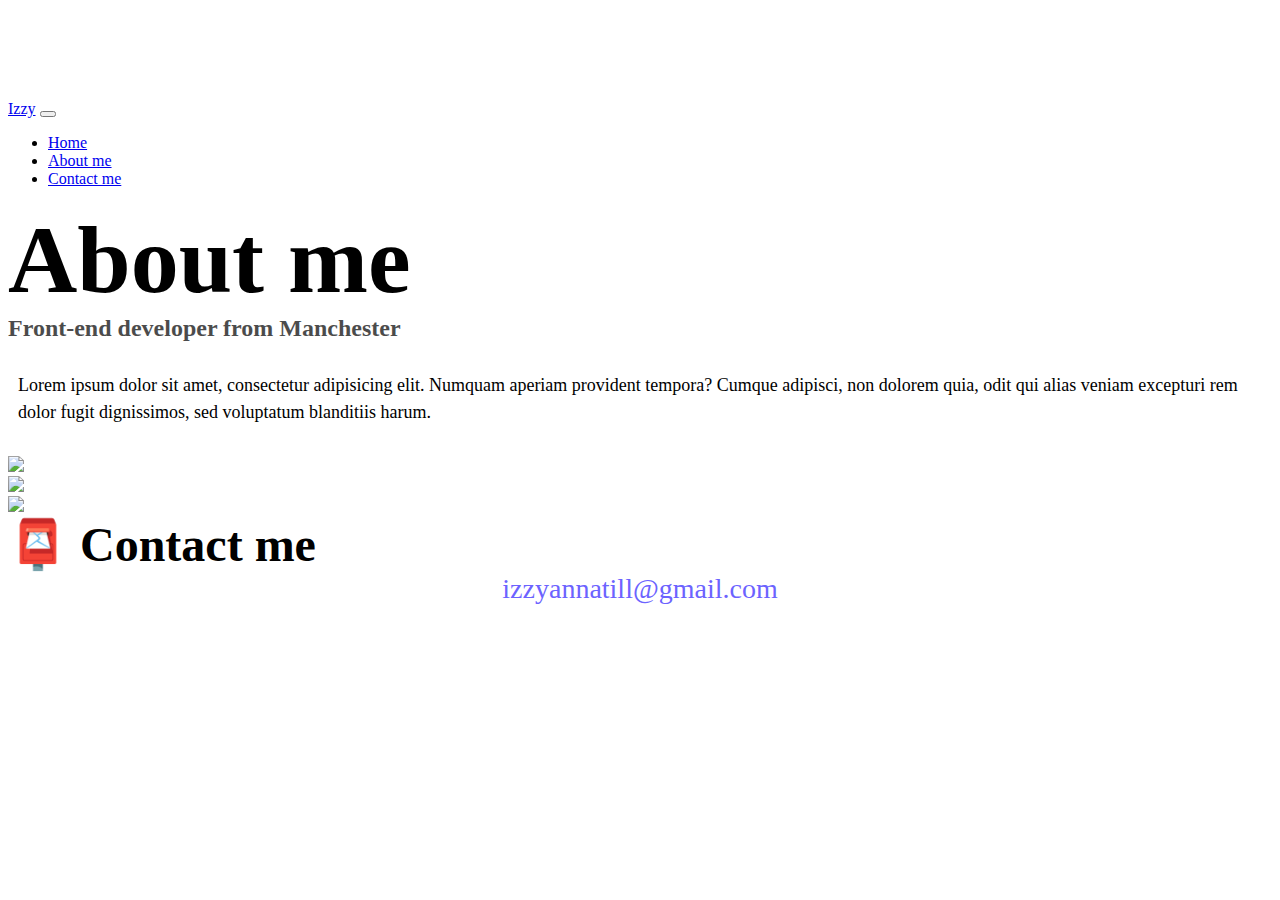
==== about.html @ 8ab3742d "Imported HTML & CSS from CSB" ====
<!DOCTYPE html>
<html lang="en">
  <head>
    <meta charset="UTF-8" />
    <meta http-equiv="X-UA-Compatible" content="IE=edge" />
    <meta name="viewport" content="width=device-width, initial-scale=1.0" />
    <link
      href="https://cdn.jsdelivr.net/npm/bootstrap@5.0.0-beta2/dist/css/bootstrap.min.css"
      rel="stylesheet"
      integrity="sha384-BmbxuPwQa2lc/FVzBcNJ7UAyJxM6wuqIj61tLrc4wSX0szH/Ev+nYRRuWlolflfl"
      crossorigin="anonymous"
    />
    <script
      src="https://cdn.jsdelivr.net/npm/bootstrap@5.0.0-beta2/dist/js/bootstrap.bundle.min.js"
      integrity="sha384-b5kHyXgcpbZJO/tY9Ul7kGkf1S0CWuKcCD38l8YkeH8z8QjE0GmW1gYU5S9FOnJ0"
      crossorigin="anonymous"
    ></script>
    <link rel="stylesheet" href="style.css" />
    <title>About Izzy</title>
  </head>
  <body>
    <nav class="navbar navbar-expand-lg navbar-light bg-light fixed-top">
      <div class="container">
        <a class="navbar-brand" href="index.html">Izzy</a>
        <button
          class="navbar-toggler"
          type="button"
          data-bs-toggle="collapse"
          data-bs-target="#navbarNav"
          aria-controls="navbarNav"
          aria-expanded="false"
          aria-label="Toggle navigation"
        >
          <span class="navbar-toggler-icon"></span>
        </button>
        <div class="collapse navbar-collapse" id="navbarNav">
          <ul class="navbar-nav">
            <li class="nav-item">
              <a class="nav-link" aria-current="page" href="index.html">Home</a>
            </li>
            <li class="nav-item">
              <a class="nav-link active" href="about.html">About me</a>
            </li>
            <li class="nav-item">
              <a class="nav-link" href="about.html#contact">Contact me</a>
            </li>
          </ul>
        </div>
      </div>
    </nav>
    <h1 class="text-center">About me</h1>
    <h3 class="text-center">Front-end developer from Manchester</h3>
    <div class="about-paragraphs text-center">
      <p>
        Lorem ipsum dolor sit amet, consectetur adipisicing elit. Numquam
        aperiam provident tempora? Cumque adipisci, non dolorem quia, odit qui
        alias veniam excepturi rem dolor fugit dignissimos, sed voluptatum
        blanditiis harum.
      </p>
    </div>
    <div class="container">
      <div class="row">
        <div class="col-sm-4">
          <img src="images/yoga.png" class="img-fluid p-2 shadow rounded" />
        </div>
        <div class="col-sm-4">
          <img src="images/weather.png" class="img-fluid p-2 shadow rounded" />
        </div>
        <div class="col-sm-4">
          <img src="images/yogurt.png" class="img-fluid p-2 shadow rounded" />
        </div>
      </div>
    </div>
    <div id="contact" class="mt-5">
      <h2 class="text-center">📮 Contact me</h2>
      <a href="mailto:izzyannatill@gmail.com" class="email-link"
        >izzyannatill@gmail.com</a
      >
    </div>
  </body>
</html>
---- style.css ----
:root {
    --primary-color: #6c63ff;
    --secondary-color: #f5f2fe;
    --box-shadow: 0 5px 10px rgba(0, 0, 0, 0.3);
}

body {
    margin-top: 100px;
}

h1,
h2,
h3 {
    margin: 0;
}

h1 {
    font-size: 96px;
}

h2 {
    font-size: 48px;
}

h3 {
    font-size: 24px;
    opacity: 0.7;
}

p {
    font-size: 18px;
    line-height: 1.5;
}

.navigation-links {
    display: flex;
    margin-top: 40px;
    justify-content: center;
}

.navigation-links a {
    margin: 20px;
}

.primary-link {
    border-radius: 4px;
    padding: 20px 15px;
    text-decoration: none;
    text-transform: capitalize;
    background: var(--primary-color);
    box-shadow: var(--box-shadow);
    color: white;
}

.secondary-link {
    border-radius: 4px;
    padding: 20px 15px;
    text-decoration: none;
    text-transform: capitalize;
    color: var(--primary-color);
    border: 1px solid var(--primary-color);
}

.homepage-link {
    color: var(--primary-color);
    text-align: center;
    display: block;
}

.about-paragraphs {
    margin: 30px 0;
}

.about-paragraphs p {
    margin: 10px;
}

.email-link {
    display: flex;
    justify-content: center;
    color: var(--primary-color);
    font-size: 28px;
    text-decoration: none;
}

.email-link:hover {
    text-decoration: underline;
}
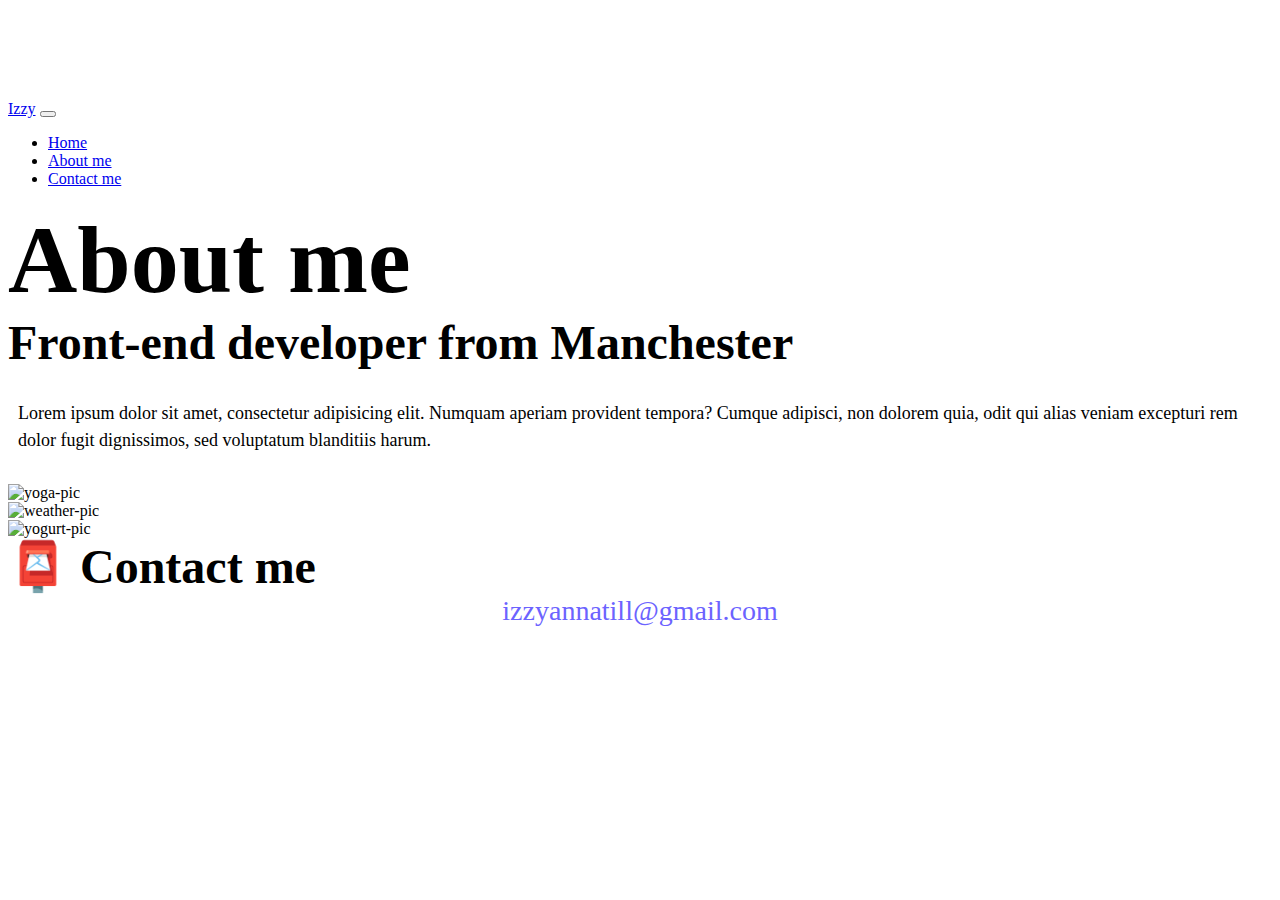
==== commit 440a1d21: "SEO optimised about us page" ====
--- a/about.html
+++ b/about.html
@@ -4,6 +4,10 @@
     <meta charset="UTF-8" />
     <meta http-equiv="X-UA-Compatible" content="IE=edge" />
     <meta name="viewport" content="width=device-width, initial-scale=1.0" />
+    <meta
+      name="description"
+      content="Learn about Izzy Till, a developer from Manchester. Find her email below."
+    />
     <link
       href="https://cdn.jsdelivr.net/npm/bootstrap@5.0.0-beta2/dist/css/bootstrap.min.css"
       rel="stylesheet"
@@ -16,7 +20,7 @@
       crossorigin="anonymous"
     ></script>
     <link rel="stylesheet" href="style.css" />
-    <title>About Izzy</title>
+    <title>About Izzy Till</title>
   </head>
   <body>
     <nav class="navbar navbar-expand-lg navbar-light bg-light fixed-top">
@@ -49,7 +53,7 @@
       </div>
     </nav>
     <h1 class="text-center">About me</h1>
-    <h3 class="text-center">Front-end developer from Manchester</h3>
+    <h2 class="text-center">Front-end developer from Manchester</h2>
     <div class="about-paragraphs text-center">
       <p>
         Lorem ipsum dolor sit amet, consectetur adipisicing elit. Numquam
@@ -61,19 +65,34 @@
     <div class="container">
       <div class="row">
         <div class="col-sm-4">
-          <img src="images/yoga.png" class="img-fluid p-2 shadow rounded" />
+          <img
+            src="images/yoga.png"
+            alt="yoga-pic"
+            class="img-fluid p-2 shadow rounded"
+          />
         </div>
         <div class="col-sm-4">
-          <img src="images/weather.png" class="img-fluid p-2 shadow rounded" />
+          <img
+            src="images/weather.png"
+            alt="weather-pic"
+            class="img-fluid p-2 shadow rounded"
+          />
         </div>
         <div class="col-sm-4">
-          <img src="images/yogurt.png" class="img-fluid p-2 shadow rounded" />
+          <img
+            src="images/yogurt.png"
+            alt="yogurt-pic"
+            class="img-fluid p-2 shadow rounded"
+          />
         </div>
       </div>
     </div>
     <div id="contact" class="mt-5">
       <h2 class="text-center">📮 Contact me</h2>
-      <a href="mailto:izzyannatill@gmail.com" class="email-link"
+      <a
+        href="mailto:izzyannatill@gmail.com"
+        title="link-to-email"
+        class="email-link"
         >izzyannatill@gmail.com</a
       >
     </div>
